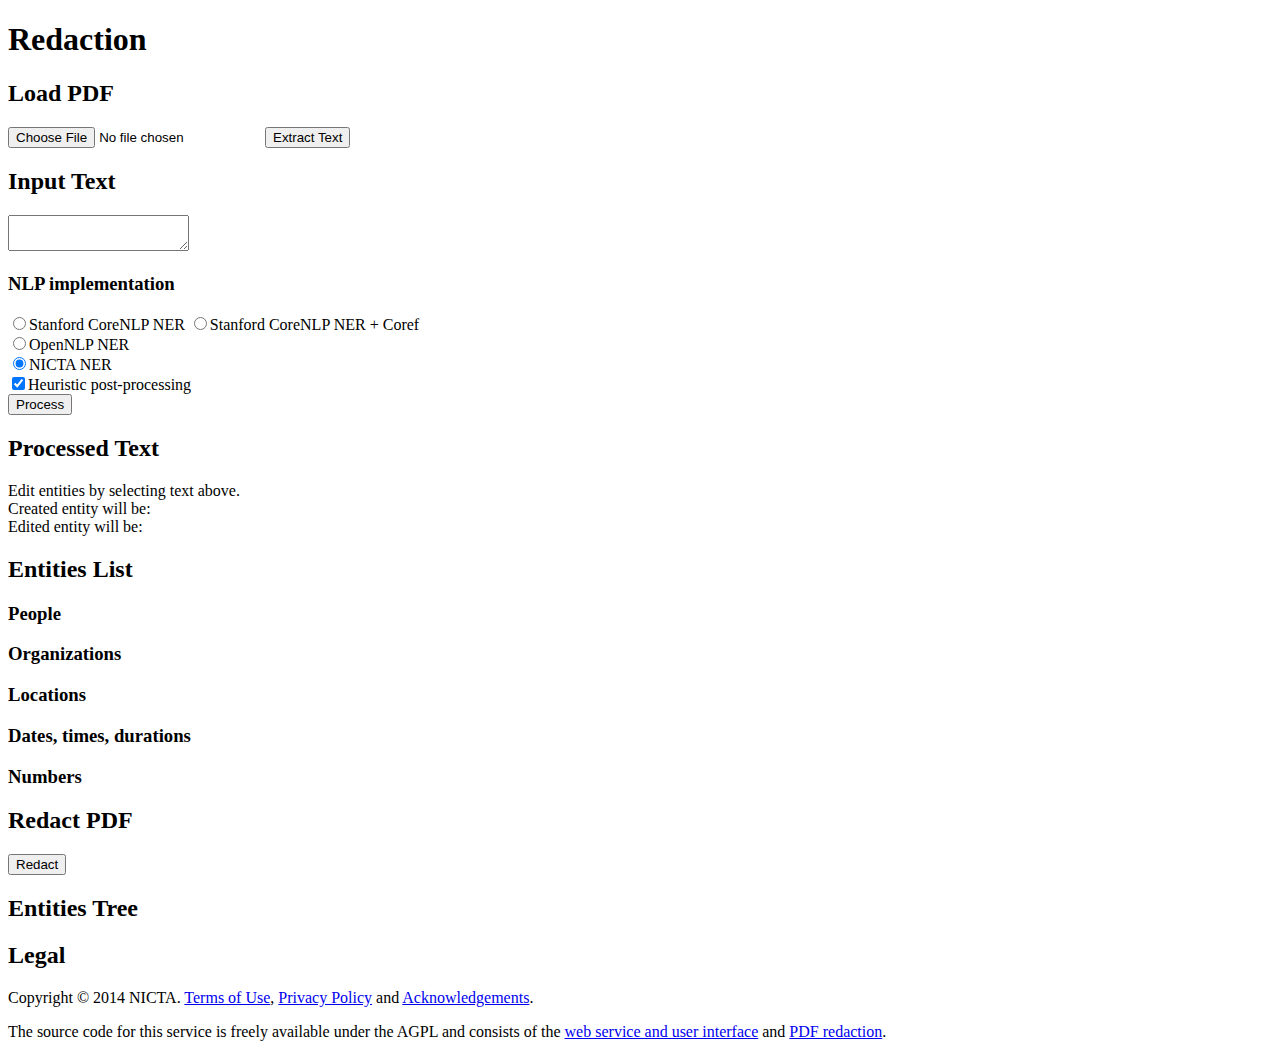
==== src/main/webapp/index.html @ 6869f935 "tree drag constraints" ====
<!DOCTYPE html>
<html>
<head>
  <meta charset="UTF-8">
  <title>Redaction</title>
  <link rel="icon" type="image/ico" href="http://www.nicta.com.au/__data/assets/file/0014/28031/NICTALogo.ico" />
  <link href="index.css" rel="stylesheet" type="text/css">

  <script src="http://code.jquery.com/jquery-2.1.1.min.js" charset="utf-8"></script>
  <script src="http://d3js.org/d3.v3.min.js" charset="utf-8"></script>
  <script src="dndTree.js" charset="utf-8"></script>
  <script src="common.js" charset="utf-8"></script>
  <script src="index.js" charset="utf-8"></script>
</head>

<body>
  <h1>Redaction</h1>
  <h2>Load PDF</h2>
  <div id="extractText">
    <!-- extract uses pdfFile in an ajax call (does not submit form). Form submitted by redact button at end of page -->
    <form id="redactForm" action="/redact" method="POST" enctype="multipart/form-data" target="pdf">
      <input type="file" name="pdfFile" accept="application/pdf" />
      <input type="hidden" name="redact" />
      <button name="extract">Extract Text</button>
    </form>
  </div>
  
  <h2>Input Text</h2>
  <div id="inputText">
    <form>
    <textarea name="text"></textarea>
    <h3>NLP implementation</h3>
    <input type="radio" name="nerImpl" id="nerImplCoreNLP"/><label for="nerImplCoreNLP">Stanford CoreNLP NER</label>
    <input type="radio" name="nerImpl" id="nerImplCoreNLPCoref"/><label for="nerImplCoreNLPCoref">Stanford CoreNLP NER + Coref</label>
    <br>
    <input type="radio" name="nerImpl" id="nerImplOpenNLP"/><label for="nerImplOpenNLP">OpenNLP NER</label>
    <br>
    <input type="radio" name="nerImpl" id="nerImplNicta" checked="checked"/><label for="nerImplNicta">NICTA NER</label>
    <br>
    <input type="checkbox" name="nerPostProcess" id="nerPostProcess" checked="checked"/><label for="nerPostProcess">Heuristic post-processing</label>
    <br>
    <button name="process">Process</button>
    </form>
  </div>
  
  <h2>Processed Text</h2>
  <div id="processedText"></div>
  <div id="neCreateEdit">
    <span class="label">Edit entities by selecting text above.</span>
    <br/>
    <span class="label">Created entity will be:</span>
    <span id="neCreate"></span>
    <br/>
    <span class="label">Edited entity will be:</span>
    <span id="neEdit"></span>
  </div>
  
  <h2>Entities List</h2>
  <div id="entities">
    <h3>People</h2>
    <div id="people"></div>

    <h3>Organizations</h2>
    <div id="organizations"></div>

    <h3>Locations</h2>
    <div id="locations"></div>
    
    <h3>Dates, times, durations</h2>
    <div id="dates"></div>
    
    <h3>Numbers</h2>
    <div id="numbers"></div>
  </div>

  <h2>Redact PDF</h2>
  <div id="redactPdf">
    <button name="redact">Redact</button>
  </div>
  
  <h2>Entities Tree</h2>
  <div id="tree-container"></div>
  
  <h2>Legal</h2>
  Copyright © 2014 NICTA. <a href="RedactionTool - WebsiteTermsOfUse - 3OCT2014.pdf">Terms of Use</a>,
  <a href="RedactionService-SupplementalPrivacyPolicy -3OCT14_v2.pdf">Privacy Policy</a> and
  <a href="https://github.com/NICTA/t3as-redact/blob/master/THIRD_PARTY_LICENSES">Acknowledgements</a>.
  <p>
  The source code for this service is freely available under the AGPL and consists of the
  <a href="https://github.com/NICTA/t3as-redact">web service and user interface</a> and
  <a href="https://github.com/NICTA/t3as-pdf">PDF redaction</a>.
</body>
</html>
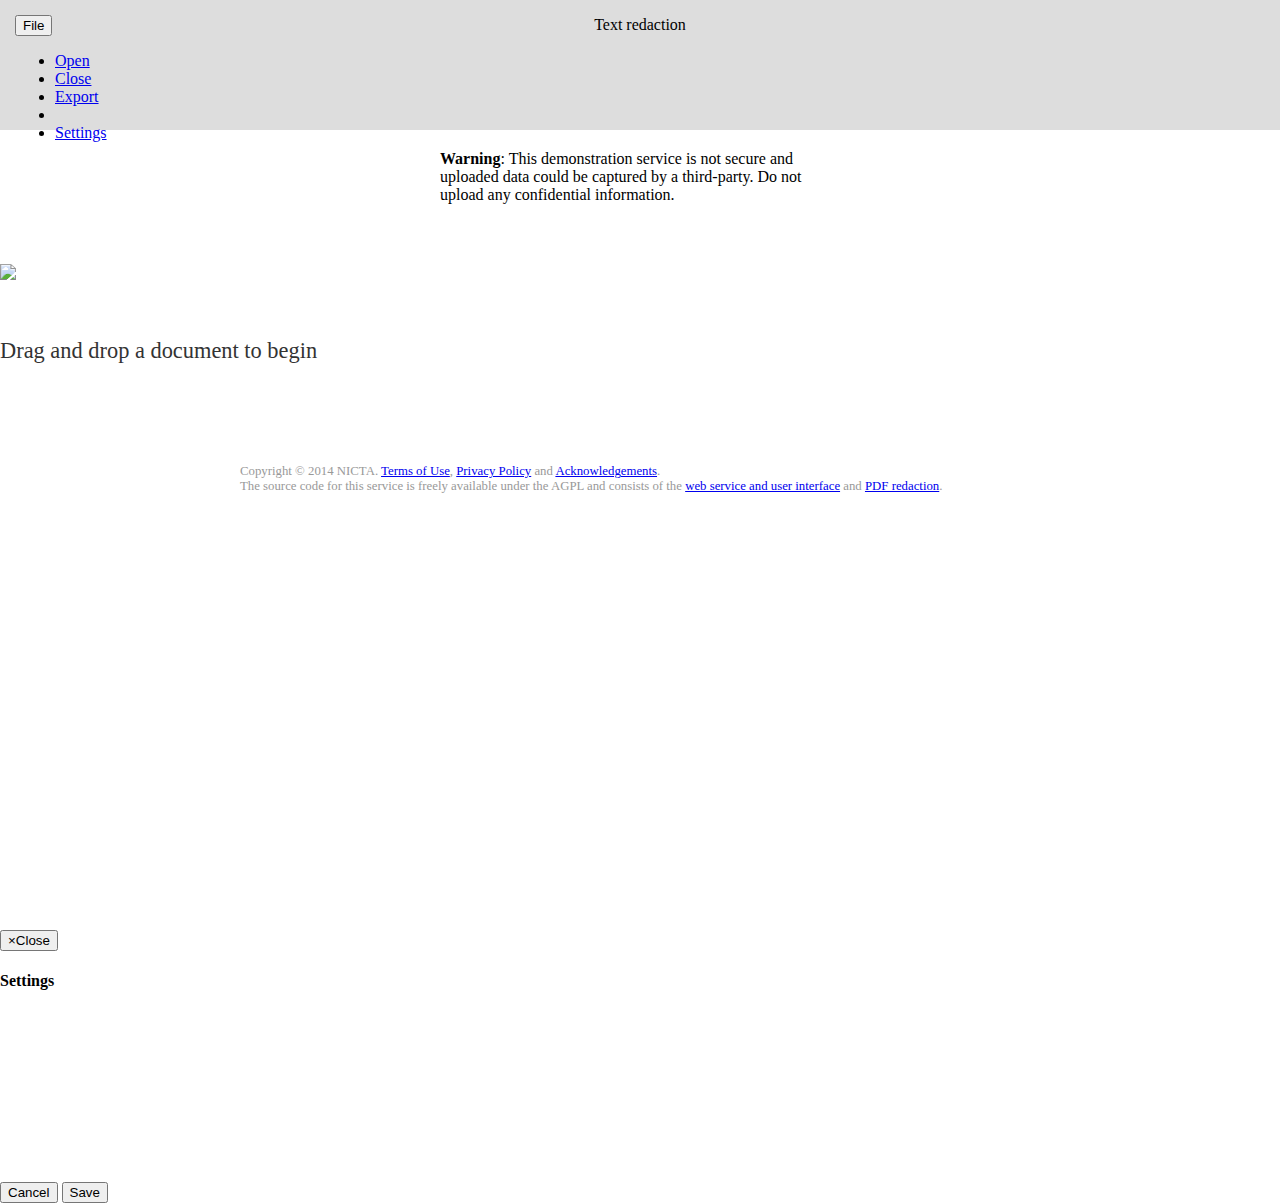
==== commit 45637a1e: "pro ui" ====
--- a/src/main/webapp/index.html
+++ b/src/main/webapp/index.html
@@ -1,93 +1,184 @@
 <!DOCTYPE html>
-<html>
-<head>
-  <meta charset="UTF-8">
-  <title>Redaction</title>
-  <link rel="icon" type="image/ico" href="http://www.nicta.com.au/__data/assets/file/0014/28031/NICTALogo.ico" />
-  <link href="index.css" rel="stylesheet" type="text/css">
+<html lang="en">
+  <head>
+    <meta charset="utf-8">
+    <meta http-equiv="X-UA-Compatible" content="IE=edge">
+    <meta name="viewport" content="width=device-width, initial-scale=1">
+    <title>Text redaction</title>
 
-  <script src="http://code.jquery.com/jquery-2.1.1.min.js" charset="utf-8"></script>
-  <script src="http://d3js.org/d3.v3.min.js" charset="utf-8"></script>
-  <script src="dndTree.js" charset="utf-8"></script>
-  <script src="common.js" charset="utf-8"></script>
-  <script src="index.js" charset="utf-8"></script>
-</head>
+    <link rel="stylesheet" type="text/css" href="./css/styles.css" >
 
-<body>
-  <h1>Redaction</h1>
-  <h2>Load PDF</h2>
-  <div id="extractText">
-    <!-- extract uses pdfFile in an ajax call (does not submit form). Form submitted by redact button at end of page -->
-    <form id="redactForm" action="/redact" method="POST" enctype="multipart/form-data" target="pdf">
-      <input type="file" name="pdfFile" accept="application/pdf" />
-      <input type="hidden" name="redact" />
-      <button name="extract">Extract Text</button>
-    </form>
-  </div>
-  
-  <h2>Input Text</h2>
-  <div id="inputText">
-    <form>
-    <textarea name="text"></textarea>
-    <h3>NLP implementation</h3>
-    <input type="radio" name="nerImpl" id="nerImplCoreNLP"/><label for="nerImplCoreNLP">Stanford CoreNLP NER</label>
-    <input type="radio" name="nerImpl" id="nerImplCoreNLPCoref"/><label for="nerImplCoreNLPCoref">Stanford CoreNLP NER + Coref</label>
-    <br>
-    <input type="radio" name="nerImpl" id="nerImplOpenNLP"/><label for="nerImplOpenNLP">OpenNLP NER</label>
-    <br>
-    <input type="radio" name="nerImpl" id="nerImplNicta" checked="checked"/><label for="nerImplNicta">NICTA NER</label>
-    <br>
-    <input type="checkbox" name="nerPostProcess" id="nerPostProcess" checked="checked"/><label for="nerPostProcess">Heuristic post-processing</label>
-    <br>
-    <button name="process">Process</button>
-    </form>
-  </div>
-  
-  <h2>Processed Text</h2>
-  <div id="processedText"></div>
-  <div id="neCreateEdit">
-    <span class="label">Edit entities by selecting text above.</span>
-    <br/>
-    <span class="label">Created entity will be:</span>
-    <span id="neCreate"></span>
-    <br/>
-    <span class="label">Edited entity will be:</span>
-    <span id="neEdit"></span>
-  </div>
-  
-  <h2>Entities List</h2>
-  <div id="entities">
-    <h3>People</h2>
-    <div id="people"></div>
+    <!-- Bootstrap -->
+    <link href="css/bootstrap.min.css" rel="stylesheet">
 
-    <h3>Organizations</h2>
-    <div id="organizations"></div>
+    <!-- HTML5 shim and Respond.js for IE8 support of HTML5 elements and media queries -->
+    <!-- WARNING: Respond.js doesn't work if you view the page via file:// -->
+    <!--[if lt IE 9]>
+      <script src="https://oss.maxcdn.com/html5shiv/3.7.2/html5shiv.min.js"></script>
+      <script src="https://oss.maxcdn.com/respond/1.4.2/respond.min.js"></script>
+    <![endif]-->
 
-    <h3>Locations</h2>
-    <div id="locations"></div>
+    <script src="./js/redaction-ui.js"></script>
+  </head>
+  <body>
+    <header>
+        <div style="display: table; width: 100%;">
+          <div style="display: table-row;">
+            <div style="display: table-cell;width: 20%;">
+              <div class="dropdown">
+                <button class="btn btn-link dropdown-toggle" type="button" id="dropdownMenu1" data-toggle="dropdown" aria-expanded="true">
+                  File <span class="caret"></span>
+                </button>
+                <ul class="dropdown-menu" role="menu">
+                  <li id="cmd-open-doc" role="presentation"><a role="menuitem" tabindex="-1" href="#" onclick="showOpenFileDialog()">Open</a></li>
+                  <li id="cmd-close-doc" role="presentation" class="disabled"><a role="menuitem" tabindex="-1" href="#" onclick="closeFile()">Close</a></li>
+                  <li id="cmd-export" role="presentation" class="disabled"><a role="menuitem" tabindex="-1" href="#">Export</a></li>
+                  <li role="presentation" class="divider"></li>
+                  <li id="cmd-settings" role="presentation"><a role="menuitem" tabindex="-1" href="#" data-toggle="modal" data-target="#settings-dialog">Settings</a></li>
+                </ul>
+              </div>
+
+              <input type="file" id="file-upload" name="" style="display: none;" />
+
+            </div>
+
+            <div style="display: table-cell; text-align: center;">
+              <div id="filename">Text redaction</div>
+              <div id="view-nav" class="btn-group tr-main-tabs" data-toggle="buttons" style="display: none;">
+                <label id="btn-view-original" class="btn btn-default">
+                  <input type="radio" name="views" autocomplete="off" checked onchange="showView('view-original')"> Original
+                </label>
+                <label id="btn-view-redactions" class="btn btn-default active">
+                  <input type="radio" name="views" autocomplete="off" onchange="showView('view-redactions')"> Redactions
+                </label>
+                <label id="btn-view-export" class="btn btn-default">
+                  <input type="radio" name="views" autocomplete="off" onchange="showView('view-export')"> Export
+                </label>
+              </div>
+            </div>
+
+            <div style="display: table-cell; text-align: right; width: 20%;">
+              <!-- No content displayed at top-right of header yet -->
+            </div>
+          </div>          
+        </div>
+
+    </header>
+
+    <div class="tr-table-container">
+
+        <div id="view-start" class="row tr-view">
+          <div class="col-md-12 no-float text-center">
+            <div class="alert alert-warning" role="alert" style="width: 400px;margin: 20px auto;text-align: left;"><b>Warning</b>: This demonstration service is not secure and uploaded data could be captured by a third-party. Do not upload any confidential information.</div>
+            <div id="start-drag-drop">
+              <img src="./images/start.png" />
+              <p>Drag and drop a document to begin</p>
+            </div>
+
+            <div class="legal">
+              Copyright &copy; 2014 NICTA. <a href="./legal/RedactionTool%20-%20WebsiteTermsOfUse%20-%203OCT2014.pdf">Terms of Use</a>, <a href="./legal/RedactionService-SupplementalPrivacyPolicy%20-3OCT14_v2.pdf">Privacy Policy</a> and <a href="https://github.com/NICTA/t3as-redact/blob/master/THIRD_PARTY_LICENSES">Acknowledgements</a>.<br />
+              The source code for this service is freely available under the AGPL and consists of the <a href="https://github.com/NICTA/t3as-redact">web service and user interface</a> and <a href="https://github.com/NICTA/t3as-pdf">PDF redaction</a>.
+            </div>
+          </div>
+        </div>
+
+        <div id="view-original" class="row tr-view tr-doc-container" style="display: none;">
+          <div class="col-md-12 no-float">
+            <div class="tr-document">
+              <p>Lorem ipsum dolor sit amet, Simon Smith adipiscing elit. Cras ultrices ultrices mauris, non tincidunt neque consequat vitae.</p>
+              <p>Phasellus auctor semper nulla. Ut fringilla pretium mattis. Nam bibendum enim at consectetur eleifend. Julie Brown dignissim velit, Department of Mollis lectus. Mauris tristique nisl sed ex condimentum, eu sagittis arcu laoreet. Phasellus ultrices erat a ante hendrerit iaculis. Peter James consectetur suscipit viverra. Integer vel massa auctor metus placerat consectetur ut placerat tortor. Fusce convallis facilisis dolor vel mattis.</p>
+              <p>Canberra eget turpis id viverra. Sydney dignissim sem eu lobortis lacinia. Duis vel mi mollis, aliquet nunc et, porttitor odio. Integer convallis urna ac augue suscipit elementum. Ms Julie Brown at urna nulla. Nam pretium efficitur risus, nec suscipit quam blandit nec. Maecenas ut eros sem. Vivamus Augue Corporation libero eget metus fermentum porttitor at eget velit.</p>
+              <p>Phasellus auctor semper nulla. Ut fringilla pretium mattis. Nam bibendum enim at consectetur eleifend. Ms Brown dignissim velit</p>
+            </div>
+          </div>
+        </div>
     
-    <h3>Dates, times, durations</h2>
-    <div id="dates"></div>
-    
-    <h3>Numbers</h2>
-    <div id="numbers"></div>
-  </div>
+        <div id="view-redactions" class="row tr-view" style="display: none;">
+            <div id="view-redactions-sidebar" class="col-xs-3 col-sm-4 col-md-5">
+              <form role="form">
+                <input type="search" class="form-control" id="txt-search" placeholder="Search">
+              </form>
 
-  <h2>Redact PDF</h2>
-  <div id="redactPdf">
-    <button name="redact">Redact</button>
-  </div>
-  
-  <h2>Entities Tree</h2>
-  <div id="tree-container"></div>
-  
-  <h2>Legal</h2>
-  Copyright © 2014 NICTA. <a href="RedactionTool - WebsiteTermsOfUse - 3OCT2014.pdf">Terms of Use</a>,
-  <a href="RedactionService-SupplementalPrivacyPolicy -3OCT14_v2.pdf">Privacy Policy</a> and
-  <a href="https://github.com/NICTA/t3as-redact/blob/master/THIRD_PARTY_LICENSES">Acknowledgements</a>.
-  <p>
-  The source code for this service is freely available under the AGPL and consists of the
-  <a href="https://github.com/NICTA/t3as-redact">web service and user interface</a> and
-  <a href="https://github.com/NICTA/t3as-pdf">PDF redaction</a>.
-</body>
-</html>
+              <div class="category category-people">
+                People
+                <span class="badge pull-right">0</span>
+              </div>
+              <table id="people-entities" class="entity-list category-people"></table>
+
+              <div class="category category-organisations">
+                Organisations
+                <span class="badge pull-right">0</span>
+              </div>
+              <table id="organisation-entities" class="entity-list category-organisations"></table>
+
+              <div class="category category-locations">
+                Locations
+                <span class="badge pull-right">0</span>
+              </div>
+              <table id="location-entities" class="entity-list category-locations"></table>
+
+              <div class="category category-dates">
+                Date, times and durations
+                <span class="badge pull-right">0</span>
+              </div>
+              <table id="date-entities" class="entity-list category-dates"></table>
+
+              <div class="category category-numbers">
+                Numbers
+                <span class="badge pull-right">0</span>
+              </div>
+              <table id="number-entities" class="entity-list category-numbers"></table>
+
+            </div>
+            <div id="view-redactions-doc" class="col-xs-9 col-sm-8 col-md-7">
+              Document text
+            </div>
+        </div>
+
+        <div id="view-export" class="row tr-view tr-doc-container" style="display: none;">
+          <div class="col-md-12 no-float">
+            <div class="tr-document">
+              <p>Lorem ipsum dolor sit amet, <span class="redacted-text">Simon Smith</span> adipiscing elit. Cras ultrices ultrices mauris, non tincidunt neque consequat vitae.</p>
+              <p>Phasellus auctor semper nulla. Ut fringilla pretium mattis. Nam bibendum enim at consectetur eleifend. <span class="redacted-text">Julie Brown</span> dignissim velit, Department of Mollis lectus. Mauris tristique nisl sed ex condimentum, eu sagittis arcu laoreet. Phasellus ultrices erat a ante hendrerit iaculis. <span class="redacted-text">Peter James</span> consectetur suscipit viverra. Integer vel massa auctor metus placerat consectetur ut placerat tortor. Fusce convallis facilisis dolor vel mattis.</p>
+              <p><span class="redacted-text">Canberra</span> eget turpis id viverra. <span class="redacted-text">Sydney</span> dignissim sem eu lobortis lacinia. Duis vel mi mollis, aliquet nunc et, porttitor odio. Integer convallis urna ac augue suscipit elementum. Ms Julie Brown at urna nulla. Nam pretium efficitur risus, nec suscipit quam blandit nec. Maecenas ut eros sem. Vivamus <span class="redacted-text">Augue Corporation</span> libero eget metus fermentum porttitor at eget velit.</p>
+              <p>Phasellus auctor semper nulla. Ut fringilla pretium mattis. Nam bibendum enim at consectetur eleifend. <span class="redacted-text">Ms Brown</span> dignissim velit</p>
+            </div>
+          </div>
+        </div>
+    </div>
+
+
+    <div id="settings-dialog" class="modal fade">
+      <div class="modal-dialog">
+        <div class="modal-content">
+          <div class="modal-header">
+            <button type="button" class="close" data-dismiss="modal"><span aria-hidden="true">&times;</span><span class="sr-only">Close</span></button>
+            <h4 class="modal-title">Settings</h4>
+          </div>
+          <div class="modal-body">
+            <p>&nbsp;</p>
+            <p>&nbsp;</p>
+            <p>&nbsp;</p>
+            <p>&nbsp;</p>
+            <p>&nbsp;</p>
+          </div>
+          <div class="modal-footer">
+            <button type="button" class="btn btn-default" data-dismiss="modal">Cancel</button>
+            <button type="button" class="btn btn-primary">Save</button>
+          </div>
+        </div>
+      </div>
+    </div>
+
+
+    <!-- jQuery (necessary for Bootstrap's JavaScript plugins) -->
+    <script src="./js/jquery.min.js"></script>
+    <!-- Include all compiled plugins (below), or include individual files as needed -->
+    <script src="js/bootstrap.min.js"></script>
+    <script>
+    $(function() {
+      init();
+    })
+    </script>
+  </body>
+</html>--- a/src/main/webapp/css/styles.css
+++ b/src/main/webapp/css/styles.css
@@ -0,0 +1,206 @@
+
+html, body
+{   
+  margin: 0;
+  padding: 0;
+  height: 100%;
+}
+
+.tr-table-container
+{
+  display: table;
+  margin: 0;
+  height: 100%;
+  width: 100%;
+  margin-top: -100px;
+  padding: 100px 0 0 0;
+  -moz-box-sizing: border-box;
+  box-sizing: border-box;
+}
+header
+{
+  background: #ddd;
+  height: 100px;
+  padding: 15px;
+}
+
+.row
+{
+  height: 100%;
+  display: table-row;
+}
+
+
+#view-redactions-sidebar
+{
+  display: table-cell;
+  float: none;
+  background: #eee;
+  padding: 15px;
+  overflow: auto;
+}
+
+#view-redactions-doc
+{
+  display: table-cell;
+  float: none;
+  background: #fff;
+  padding: 15px;
+}
+
+div#filename
+{
+  padding: 0 0 5px 0;
+}
+
+.tr-main-tabs .btn,
+.tr-main-tabs .btn:hover,
+.tr-main-tabs .btn:active
+{
+  background-color: #f5f5f5;
+  border-color: #ddd !important;
+  padding: 8px 30px !important;
+}
+
+.tr-main-tabs .btn.active
+{
+  background: #666;
+  color: #fff;
+
+}
+
+div.tr-doc-container
+{
+  background-color: #808080;
+  display: table-cell;
+  padding: 15px 120px;
+}
+
+div.tr-document
+{
+  height: 100%;
+  box-sizing: border-box;
+  border: solid 1px #000;
+  background-color: #fff;
+  padding: 60px 60px 90px 60px;
+}
+
+div#start-drag-drop
+{
+  margin-top: 30px;
+  font-size: 140%;
+  color: #333;
+}
+
+div#start-drag-drop img
+{
+  margin: 30px 0;
+}
+
+li.disabled
+{
+  cursor: pointer !important;
+}
+
+#txt-search
+{
+  border-radius: 20px;
+  background-repeat: no-repeat;
+  background-position: top left;
+}
+
+.category
+{
+  margin: 15px 0 0 0;
+  padding: 5px 10px;
+  color: #fff;
+  cursor: pointer;
+}
+
+.category span.badge
+{
+  background: rgba(255, 255, 255, 0.5);
+  padding: 4px 8px;
+}
+
+.category-people
+{
+  
+  background: #F45B58;
+}
+
+.category-organisations
+{
+  background: #EE9D47;
+}
+
+.category-locations
+{
+  background: #EBC44D;
+}
+
+.category-dates
+{
+  background: #68C14F;
+}
+
+.category-numbers
+{
+  background: #48B1E9;
+}
+
+table.entity-list
+{
+  border-collapse: collapse;
+}
+
+table.entity-list th,
+table.entity-list td
+{
+  border-top: solid 1px #eee;
+}
+
+table.entity-list th
+{
+  padding: 0 5px 0 0;
+}
+
+table.entity-list td
+{
+  background-color: #f5f5f5;
+  vertical-align: top;
+  text-align: left;
+  padding: 8px 0px 8px 12px;
+}
+
+td.entity-info
+{
+  width: 100%;
+}
+
+td.entity-info span.badge
+{
+  margin-right: 10px;
+  background: #ddd;
+  padding: 4px 8px;
+  color: #333;
+}
+
+td.entity-info div.redaction-reason
+{
+  color: #999;
+  font-style: italic;
+}
+
+.redacted-text
+{
+  background: #000;
+}
+
+div.legal
+{
+  width: 800px;
+  font-size: .8em;
+  color: #999;
+  margin: 100px auto 0 auto;
+}
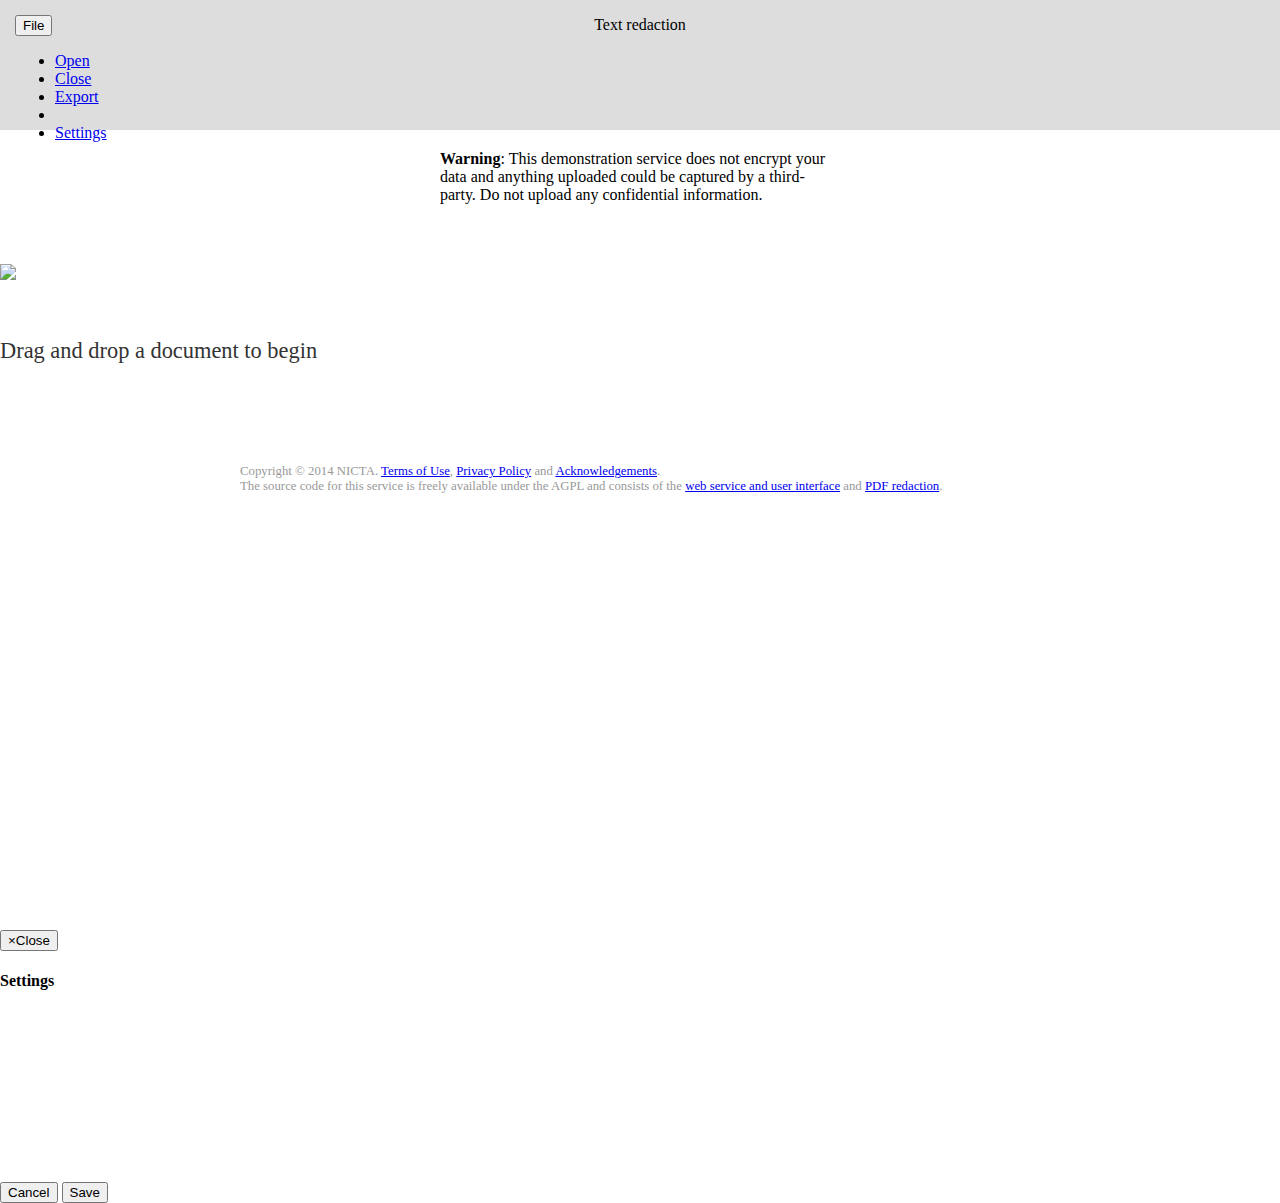
==== commit 6326d491: "pro ui" ====
--- a/src/main/webapp/index.html
+++ b/src/main/webapp/index.html
@@ -5,7 +5,7 @@
     <meta http-equiv="X-UA-Compatible" content="IE=edge">
     <meta name="viewport" content="width=device-width, initial-scale=1">
     <title>Text redaction</title>
-
+    <link rel="icon" type="image/ico" href="http://www.nicta.com.au/__data/assets/file/0014/28031/NICTALogo.ico" />
     <link rel="stylesheet" type="text/css" href="./css/styles.css" >
 
     <!-- Bootstrap -->
@@ -30,29 +30,29 @@
                   File <span class="caret"></span>
                 </button>
                 <ul class="dropdown-menu" role="menu">
-                  <li id="cmd-open-doc" role="presentation"><a role="menuitem" tabindex="-1" href="#" onclick="showOpenFileDialog()">Open</a></li>
+                  <li id="cmd-open-doc" role="presentation"><a role="menuitem" tabindex="-1" href="#" onclick="controller.showOpenFileDialog()">Open</a></li>
                   <li id="cmd-close-doc" role="presentation" class="disabled"><a role="menuitem" tabindex="-1" href="#" onclick="closeFile()">Close</a></li>
                   <li id="cmd-export" role="presentation" class="disabled"><a role="menuitem" tabindex="-1" href="#">Export</a></li>
                   <li role="presentation" class="divider"></li>
                   <li id="cmd-settings" role="presentation"><a role="menuitem" tabindex="-1" href="#" data-toggle="modal" data-target="#settings-dialog">Settings</a></li>
                 </ul>
               </div>
-
-              <input type="file" id="file-upload" name="" style="display: none;" />
-
+              <form id="file-upload-form" action="echo" method="post" enctype="multipart/form-data" target="orig-pdf">
+                <input type="file" id="file-upload" name="pdfFile" accept="application/pdf" style="display: none;" />
+              </form>
             </div>
 
             <div style="display: table-cell; text-align: center;">
               <div id="filename">Text redaction</div>
               <div id="view-nav" class="btn-group tr-main-tabs" data-toggle="buttons" style="display: none;">
                 <label id="btn-view-original" class="btn btn-default">
-                  <input type="radio" name="views" autocomplete="off" checked onchange="showView('view-original')"> Original
+                  <input type="radio" name="views" autocomplete="off" checked onchange="controller.showView('view-original')"> Original
                 </label>
                 <label id="btn-view-redactions" class="btn btn-default active">
-                  <input type="radio" name="views" autocomplete="off" onchange="showView('view-redactions')"> Redactions
+                  <input type="radio" name="views" autocomplete="off" onchange="controller.showView('view-redactions')"> Redactions
                 </label>
                 <label id="btn-view-export" class="btn btn-default">
-                  <input type="radio" name="views" autocomplete="off" onchange="showView('view-export')"> Export
+                  <input type="radio" name="views" autocomplete="off" onchange="controller.showView('view-export')"> Export
                 </label>
               </div>
             </div>
@@ -69,7 +69,7 @@
 
         <div id="view-start" class="row tr-view">
           <div class="col-md-12 no-float text-center">
-            <div class="alert alert-warning" role="alert" style="width: 400px;margin: 20px auto;text-align: left;"><b>Warning</b>: This demonstration service is not secure and uploaded data could be captured by a third-party. Do not upload any confidential information.</div>
+            <div class="alert alert-warning" role="alert" style="width: 400px;margin: 20px auto;text-align: left;"><b>Warning</b>: This demonstration service does not encrypt your data and anything uploaded could be captured by a third-party. Do not upload any confidential information.</div>
             <div id="start-drag-drop">
               <img src="./images/start.png" />
               <p>Drag and drop a document to begin</p>
@@ -85,10 +85,7 @@
         <div id="view-original" class="row tr-view tr-doc-container" style="display: none;">
           <div class="col-md-12 no-float">
             <div class="tr-document">
-              <p>Lorem ipsum dolor sit amet, Simon Smith adipiscing elit. Cras ultrices ultrices mauris, non tincidunt neque consequat vitae.</p>
-              <p>Phasellus auctor semper nulla. Ut fringilla pretium mattis. Nam bibendum enim at consectetur eleifend. Julie Brown dignissim velit, Department of Mollis lectus. Mauris tristique nisl sed ex condimentum, eu sagittis arcu laoreet. Phasellus ultrices erat a ante hendrerit iaculis. Peter James consectetur suscipit viverra. Integer vel massa auctor metus placerat consectetur ut placerat tortor. Fusce convallis facilisis dolor vel mattis.</p>
-              <p>Canberra eget turpis id viverra. Sydney dignissim sem eu lobortis lacinia. Duis vel mi mollis, aliquet nunc et, porttitor odio. Integer convallis urna ac augue suscipit elementum. Ms Julie Brown at urna nulla. Nam pretium efficitur risus, nec suscipit quam blandit nec. Maecenas ut eros sem. Vivamus Augue Corporation libero eget metus fermentum porttitor at eget velit.</p>
-              <p>Phasellus auctor semper nulla. Ut fringilla pretium mattis. Nam bibendum enim at consectetur eleifend. Ms Brown dignissim velit</p>
+              <iframe id="orig-pdf" name="orig-pdf"></iframe>
             </div>
           </div>
         </div>
@@ -176,8 +173,9 @@
     <!-- Include all compiled plugins (below), or include individual files as needed -->
     <script src="js/bootstrap.min.js"></script>
     <script>
+    var controller;
     $(function() {
-      init();
+      controller = new Controller();
     })
     </script>
   </body>
--- a/src/main/webapp/css/styles.css
+++ b/src/main/webapp/css/styles.css
@@ -111,8 +111,11 @@
 
 .category
 {
+  background-image: url(../images/corner.png);
+  background-repeat: no-repeat;
+  background-position: bottom left;
   margin: 15px 0 0 0;
-  padding: 5px 10px;
+  padding: 5px 10px 5px 20px;
   color: #fff;
   cursor: pointer;
 }
@@ -126,27 +129,27 @@
 .category-people
 {
   
-  background: #F45B58;
+  background-color: #F45B58;
 }
 
 .category-organisations
 {
-  background: #EE9D47;
+  background-color: #EE9D47;
 }
 
 .category-locations
 {
-  background: #EBC44D;
+  background-color: #EBC44D;
 }
 
 .category-dates
 {
-  background: #68C14F;
+  background-color: #68C14F;
 }
 
 .category-numbers
 {
-  background: #48B1E9;
+  background-color: #48B1E9;
 }
 
 table.entity-list
@@ -162,7 +165,7 @@
 
 table.entity-list th
 {
-  padding: 0 5px 0 0;
+  padding: 0 8px 0 0;
 }
 
 table.entity-list td
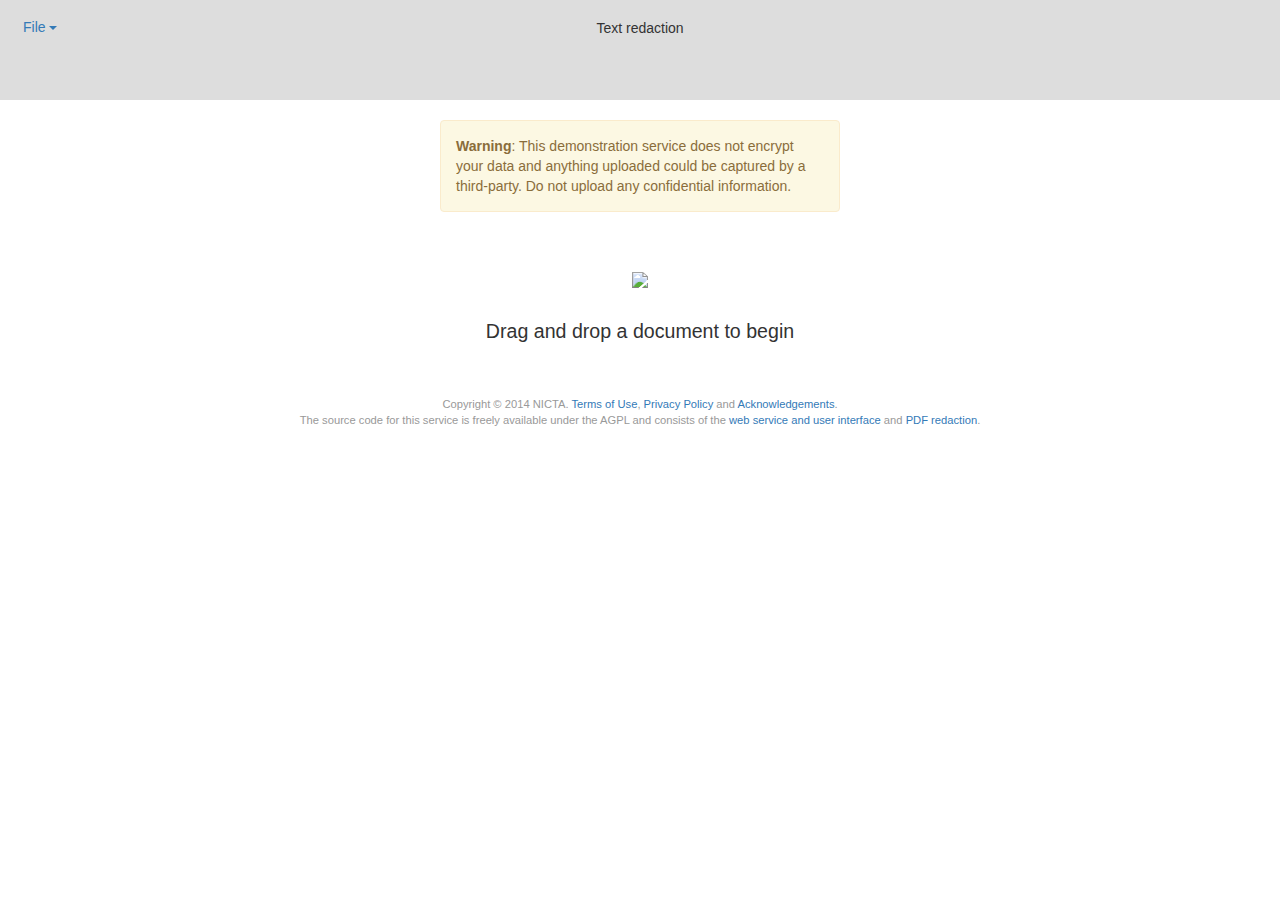
==== commit 1446aa1d: "pro ui" ====
--- a/src/main/webapp/index.html
+++ b/src/main/webapp/index.html
@@ -5,11 +5,10 @@
     <meta http-equiv="X-UA-Compatible" content="IE=edge">
     <meta name="viewport" content="width=device-width, initial-scale=1">
     <title>Text redaction</title>
-    <link rel="icon" type="image/ico" href="http://www.nicta.com.au/__data/assets/file/0014/28031/NICTALogo.ico" />
-    <link rel="stylesheet" type="text/css" href="./css/styles.css" >
-
-    <!-- Bootstrap -->
-    <link href="css/bootstrap.min.css" rel="stylesheet">
+    <link rel="icon" type="image/ico" href="http://www.nicta.com.au/__data/assets/file/0014/28031/NICTALogo.ico">
+    <link rel="stylesheet" type="text/css" href="https://maxcdn.bootstrapcdn.com/bootstrap/3.3.1/css/bootstrap.min.css">
+<!--     <link rel="stylesheet" type="text/css" href="css/context.bootstrap.css"> See: http://lab.jakiestfu.com/contextjs/ -->
+    <link rel="stylesheet" type="text/css" href="css/styles.css">
 
     <!-- HTML5 shim and Respond.js for IE8 support of HTML5 elements and media queries -->
     <!-- WARNING: Respond.js doesn't work if you view the page via file:// -->
@@ -17,133 +16,102 @@
       <script src="https://oss.maxcdn.com/html5shiv/3.7.2/html5shiv.min.js"></script>
       <script src="https://oss.maxcdn.com/respond/1.4.2/respond.min.js"></script>
     <![endif]-->
-
-    <script src="./js/redaction-ui.js"></script>
   </head>
   <body>
-    <header>
-        <div style="display: table; width: 100%;">
-          <div style="display: table-row;">
-            <div style="display: table-cell;width: 20%;">
-              <div class="dropdown">
-                <button class="btn btn-link dropdown-toggle" type="button" id="dropdownMenu1" data-toggle="dropdown" aria-expanded="true">
-                  File <span class="caret"></span>
-                </button>
-                <ul class="dropdown-menu" role="menu">
-                  <li id="cmd-open-doc" role="presentation"><a role="menuitem" tabindex="-1" href="#" onclick="controller.showOpenFileDialog()">Open</a></li>
-                  <li id="cmd-close-doc" role="presentation" class="disabled"><a role="menuitem" tabindex="-1" href="#" onclick="closeFile()">Close</a></li>
-                  <li id="cmd-export" role="presentation" class="disabled"><a role="menuitem" tabindex="-1" href="#">Export</a></li>
-                  <li role="presentation" class="divider"></li>
-                  <li id="cmd-settings" role="presentation"><a role="menuitem" tabindex="-1" href="#" data-toggle="modal" data-target="#settings-dialog">Settings</a></li>
-                </ul>
-              </div>
-              <form id="file-upload-form" action="echo" method="post" enctype="multipart/form-data" target="orig-pdf">
-                <input type="file" id="file-upload" name="pdfFile" accept="application/pdf" style="display: none;" />
-              </form>
+    <!-- Header -->
+    <div class="layout-row layout-header">
+      <table>
+        <tr>
+          <td>
+            <div class="dropdown">
+              <button class="btn btn-link dropdown-toggle" type="button" data-toggle="dropdown">File <span class="caret"></span></button>
+              <ul class="dropdown-menu" role="menu">
+                <li role="presentation"><a role="menuitem" tabindex="-1" href="#" onclick="controller.showOpenFileDialog()">Open</a></li>
+                <li role="presentation" class="disabled"><a role="menuitem" tabindex="-1" href="#" onclick="controller.closeFile()">Close</a></li>
+                <li role="presentation" class="disabled"><a role="menuitem" tabindex="-1" href="#">Export</a></li>
+                <li role="presentation" class="divider"></li>
+                <li role="presentation"><a role="menuitem" tabindex="-1" href="#" data-toggle="modal" data-target="#settings-dialog">Settings</a></li>
+              </ul>
             </div>
+          </td>
+          <td class="center">
+            <div id="filename">Text redaction</div>
+            <div id="view-nav" class="btn-group tr-main-tabs" data-toggle="buttons" style="display: none;">
+              <label id="btn-view-original" class="btn btn-default">
+                <input type="radio" name="views" autocomplete="off" checked onchange="controller.showView('view-original')"> Original
+              </label>
+              <label id="btn-view-redactions" class="btn btn-default active">
+                <input type="radio" name="views" autocomplete="off" onchange="controller.showView('view-redactions')"> Redactions
+              </label>
+              <label id="btn-view-export" class="btn btn-default">
+                <input type="radio" name="views" autocomplete="off" onchange="controller.showView('view-export')"> Export
+              </label>
+            </div>
+          </td>
+          <td class="right"></td>
+        </tr>
+      </table>
+    </div>
 
-            <div style="display: table-cell; text-align: center;">
-              <div id="filename">Text redaction</div>
-              <div id="view-nav" class="btn-group tr-main-tabs" data-toggle="buttons" style="display: none;">
-                <label id="btn-view-original" class="btn btn-default">
-                  <input type="radio" name="views" autocomplete="off" checked onchange="controller.showView('view-original')"> Original
-                </label>
-                <label id="btn-view-redactions" class="btn btn-default active">
-                  <input type="radio" name="views" autocomplete="off" onchange="controller.showView('view-redactions')"> Redactions
-                </label>
-                <label id="btn-view-export" class="btn btn-default">
-                  <input type="radio" name="views" autocomplete="off" onchange="controller.showView('view-export')"> Export
-                </label>
-              </div>
-            </div>
+    <!-- Start page view -->
+    <div id="view-start" class="layout-view scroll-y">
+      <div class="alert alert-warning" role="alert" style="width: 400px;margin: 20px auto;text-align: left;">
+        <b>Warning</b>: This demonstration service does not encrypt your data and anything uploaded could be captured by a third-party. Do not upload any confidential information.<br />
+      </div>
+      
+      <div id="drop-file">
+        <img src="./images/start.png" />
+        <p>Drag and drop a document to begin</p>
+      </div>
 
-            <div style="display: table-cell; text-align: right; width: 20%;">
-              <!-- No content displayed at top-right of header yet -->
-            </div>
-          </div>          
-        </div>
+      <div class="legal">
+        Copyright &copy; 2014 NICTA. <a href="./legals/RedactionTool%20-%20WebsiteTermsOfUse%20-%203OCT2014.pdf">Terms of Use</a>, <a href="./legals/RedactionService-SupplementalPrivacyPolicy%20-3OCT14_v2.pdf">Privacy Policy</a> and <a href="https://github.com/NICTA/t3as-redact/blob/master/THIRD_PARTY_LICENSES">Acknowledgements</a>.<br />
+        The source code for this service is freely available under the AGPL and consists of the <a href="https://github.com/NICTA/t3as-redact">web service and user interface</a> and <a href="https://github.com/NICTA/t3as-pdf">PDF redaction</a>.
+      </div>
+    </div>
+    
+    <form id="file-upload-form" action="setDynamically" method="post" enctype="multipart/form-data" target="setDynamically">
+      <input type="file" name="pdfFile" />
+      <input type="text" name="redact" />
+    </form>
 
-    </header>
+    <!-- Original view -->
+    <div id="view-original" class="layout-view" style="display: none;">
+      <div class="spinner"></div>
+      <div id="view-original-pdf"></div>
+    </div>
 
-    <div class="tr-table-container">
+    <!-- Redactions view -->
+    <div id="view-redactions" class="layout-view" style="display: none;">
+      <div class="spinner"></div>
+      <div id="view-redactions-sidebar" class="layout-col sidebar scroll-y">
+        <div class="generated-entities"></div>
+      </div>
+      <div id="view-redactions-doc" class="layout-col main scroll-y" data-toggle="context"></div>
+      <div id="view-redactions-create-menu">
+        <ul class="dropdown-menu" role="menu"></ul>
+      </div>
+      <div id="view-redactions-edit-menu">
+        <ul class="dropdown-menu" role="menu"></ul>
+      </div>
+    </div>
 
-        <div id="view-start" class="row tr-view">
-          <div class="col-md-12 no-float text-center">
-            <div class="alert alert-warning" role="alert" style="width: 400px;margin: 20px auto;text-align: left;"><b>Warning</b>: This demonstration service does not encrypt your data and anything uploaded could be captured by a third-party. Do not upload any confidential information.</div>
-            <div id="start-drag-drop">
-              <img src="./images/start.png" />
-              <p>Drag and drop a document to begin</p>
-            </div>
-
-            <div class="legal">
-              Copyright &copy; 2014 NICTA. <a href="./legal/RedactionTool%20-%20WebsiteTermsOfUse%20-%203OCT2014.pdf">Terms of Use</a>, <a href="./legal/RedactionService-SupplementalPrivacyPolicy%20-3OCT14_v2.pdf">Privacy Policy</a> and <a href="https://github.com/NICTA/t3as-redact/blob/master/THIRD_PARTY_LICENSES">Acknowledgements</a>.<br />
-              The source code for this service is freely available under the AGPL and consists of the <a href="https://github.com/NICTA/t3as-redact">web service and user interface</a> and <a href="https://github.com/NICTA/t3as-pdf">PDF redaction</a>.
-            </div>
+    <!-- Export view -->
+    <div id="view-export" class="layout-view" style="display: none;">
+        <div class="spinner"></div>
+        <div id="view-export-header" class="layout-row">
+          <div style="margin-top: 8px;" class="pull-left">
+            <span class="glyphicon glyphicon-file" aria-hidden="true"></span>
+            <span id="redacted-filename">[redacted-filename]</span>
+          </div>
+          <div class="pull-right">
+            <button type="button" class="btn btn-primary">
+              <span class="glyphicon glyphicon-download-alt" aria-hidden="true"></span> Download
+            </button>
           </div>
         </div>
-
-        <div id="view-original" class="row tr-view tr-doc-container" style="display: none;">
-          <div class="col-md-12 no-float">
-            <div class="tr-document">
-              <iframe id="orig-pdf" name="orig-pdf"></iframe>
-            </div>
-          </div>
-        </div>
-    
-        <div id="view-redactions" class="row tr-view" style="display: none;">
-            <div id="view-redactions-sidebar" class="col-xs-3 col-sm-4 col-md-5">
-              <form role="form">
-                <input type="search" class="form-control" id="txt-search" placeholder="Search">
-              </form>
-
-              <div class="category category-people">
-                People
-                <span class="badge pull-right">0</span>
-              </div>
-              <table id="people-entities" class="entity-list category-people"></table>
-
-              <div class="category category-organisations">
-                Organisations
-                <span class="badge pull-right">0</span>
-              </div>
-              <table id="organisation-entities" class="entity-list category-organisations"></table>
-
-              <div class="category category-locations">
-                Locations
-                <span class="badge pull-right">0</span>
-              </div>
-              <table id="location-entities" class="entity-list category-locations"></table>
-
-              <div class="category category-dates">
-                Date, times and durations
-                <span class="badge pull-right">0</span>
-              </div>
-              <table id="date-entities" class="entity-list category-dates"></table>
-
-              <div class="category category-numbers">
-                Numbers
-                <span class="badge pull-right">0</span>
-              </div>
-              <table id="number-entities" class="entity-list category-numbers"></table>
-
-            </div>
-            <div id="view-redactions-doc" class="col-xs-9 col-sm-8 col-md-7">
-              Document text
-            </div>
-        </div>
-
-        <div id="view-export" class="row tr-view tr-doc-container" style="display: none;">
-          <div class="col-md-12 no-float">
-            <div class="tr-document">
-              <p>Lorem ipsum dolor sit amet, <span class="redacted-text">Simon Smith</span> adipiscing elit. Cras ultrices ultrices mauris, non tincidunt neque consequat vitae.</p>
-              <p>Phasellus auctor semper nulla. Ut fringilla pretium mattis. Nam bibendum enim at consectetur eleifend. <span class="redacted-text">Julie Brown</span> dignissim velit, Department of Mollis lectus. Mauris tristique nisl sed ex condimentum, eu sagittis arcu laoreet. Phasellus ultrices erat a ante hendrerit iaculis. <span class="redacted-text">Peter James</span> consectetur suscipit viverra. Integer vel massa auctor metus placerat consectetur ut placerat tortor. Fusce convallis facilisis dolor vel mattis.</p>
-              <p><span class="redacted-text">Canberra</span> eget turpis id viverra. <span class="redacted-text">Sydney</span> dignissim sem eu lobortis lacinia. Duis vel mi mollis, aliquet nunc et, porttitor odio. Integer convallis urna ac augue suscipit elementum. Ms Julie Brown at urna nulla. Nam pretium efficitur risus, nec suscipit quam blandit nec. Maecenas ut eros sem. Vivamus <span class="redacted-text">Augue Corporation</span> libero eget metus fermentum porttitor at eget velit.</p>
-              <p>Phasellus auctor semper nulla. Ut fringilla pretium mattis. Nam bibendum enim at consectetur eleifend. <span class="redacted-text">Ms Brown</span> dignissim velit</p>
-            </div>
-          </div>
-        </div>
+        <div id="view-export-pdf"></div>
     </div>
-
 
     <div id="settings-dialog" class="modal fade">
       <div class="modal-dialog">
@@ -166,17 +134,10 @@
         </div>
       </div>
     </div>
-
-
-    <!-- jQuery (necessary for Bootstrap's JavaScript plugins) -->
-    <script src="./js/jquery.min.js"></script>
-    <!-- Include all compiled plugins (below), or include individual files as needed -->
-    <script src="js/bootstrap.min.js"></script>
-    <script>
-    var controller;
-    $(function() {
-      controller = new Controller();
-    })
-    </script>
+    
+    <script src="https://ajax.googleapis.com/ajax/libs/jquery/1.11.1/jquery.js"></script>
+    <script src="https://maxcdn.bootstrapcdn.com/bootstrap/3.3.1/js/bootstrap.min.js"></script>
+    <script src="js/bootstrap-contextmenu.js"></script> <!-- See: https://github.com/sydcanem/bootstrap-contextmenu -->
+    <script src="js/redaction-ui.js"></script>
   </body>
 </html>--- a/src/main/webapp/css/styles.css
+++ b/src/main/webapp/css/styles.css
@@ -1,4 +1,3 @@
-
 html, body
 {   
   margin: 0;
@@ -6,51 +5,64 @@
   height: 100%;
 }
 
-.tr-table-container
-{
-  display: table;
-  margin: 0;
-  height: 100%;
+/* Layout */
+
+.layout-row, .layout-col { position: absolute; }
+.layout-row { left: 0; right: 0; }
+.layout-col { top: 0; bottom: 0; }
+.scroll-x { overflow-x: auto; }
+.scroll-y { overflow-y: auto; }
+
+/* Header and views */
+
+.layout-view
+{
+  position: absolute;
+  top: 100px;
+  left: 0;
+  bottom: 0;
+  right: 0;
+}
+
+.layout-header
+{
+  height: 100px;
+  background: #ddd;
+  padding: 0;
+}
+
+.layout-header table
+{
+  border-collapse: collapse;
   width: 100%;
-  margin-top: -100px;
-  padding: 100px 0 0 0;
-  -moz-box-sizing: border-box;
-  box-sizing: border-box;
-}
-header
-{
-  background: #ddd;
-  height: 100px;
-  padding: 15px;
-}
-
-.row
-{
-  height: 100%;
-  display: table-row;
-}
-
-
-#view-redactions-sidebar
-{
-  display: table-cell;
-  float: none;
-  background: #eee;
-  padding: 15px;
-  overflow: auto;
-}
-
-#view-redactions-doc
-{
-  display: table-cell;
-  float: none;
-  background: #fff;
-  padding: 15px;
-}
-
-div#filename
-{
-  padding: 0 0 5px 0;
+}
+
+.layout-header table td
+{
+  width: 20%;
+  vertical-align: top;
+  text-align: left;
+  padding: 10px 10px 0 10px;
+}
+
+.layout-header table td.center
+{
+  width: 60%;
+  text-align: center;
+}
+
+.layout-header table td.right
+{
+  text-align: right; 
+}
+
+#filename
+{
+  padding: 8px 0;
+}
+
+#file-upload-form input {
+  display: none;
 }
 
 .tr-main-tabs .btn,
@@ -69,47 +81,92 @@
 
 }
 
-div.tr-doc-container
-{
-  background-color: #808080;
-  display: table-cell;
-  padding: 15px 120px;
-}
-
-div.tr-document
-{
+#drop-file
+{
+  margin-top: 30px;
+  font-size: 140%;
+  color: #333;
+  text-align: center;
+}
+
+#drop-file img
+{
+  margin: 30px 0;
+}
+
+/*** Original view ***/
+
+#view-original-pdf
+{
+  position: absolute;
+  top: 0;
+  left: 0; 
+  width: 100%;
   height: 100%;
-  box-sizing: border-box;
+  border: 0;
+}
+
+#view-original-pdf embed, #view-export-pdf embed
+{
+  width: 100%;
+  height: 100%;
+}
+
+/*** Redactions view ***/
+
+#view-redactions-sidebar
+{
+  background: #eee;
+  padding: 15px;
+  width: 300px;
+}
+
+#view-redactions-doc
+{
+  left: 300px;
+  right: 0;
+  background: #fff;
+  padding: 15px;
+  white-space: pre-line;
+  overflow: auto;
+}
+
+/*** Export view ***/
+
+#view-export-header
+{
+  background-color: #fff;
+  height: 55px;
+  padding: 10px 20px;
+}
+
+#view-export-pdf
+{
+  position: absolute;
+  top: 55px;
+  left: 0; 
+  width: 100%;
+  height: 100%;
+  border: 0;
+}
+
+/*** ***/
+
+.doc-container
+{
+  background-color: #666;
+  padding: 30px 120px;
+}
+
+.document
+{
   border: solid 1px #000;
   background-color: #fff;
   padding: 60px 60px 90px 60px;
 }
 
-div#start-drag-drop
-{
-  margin-top: 30px;
-  font-size: 140%;
-  color: #333;
-}
-
-div#start-drag-drop img
-{
-  margin: 30px 0;
-}
-
-li.disabled
-{
-  cursor: pointer !important;
-}
-
-#txt-search
-{
-  border-radius: 20px;
-  background-repeat: no-repeat;
-  background-position: top left;
-}
-
-.category
+
+#view-redactions-sidebar .category
 {
   background-image: url(../images/corner.png);
   background-repeat: no-repeat;
@@ -117,93 +174,164 @@
   margin: 15px 0 0 0;
   padding: 5px 10px 5px 20px;
   color: #fff;
-  cursor: pointer;
-}
-
-.category span.badge
-{
-  background: rgba(255, 255, 255, 0.5);
-  padding: 4px 8px;
-}
-
-.category-people
-{
-  
+/*   cursor: pointer; */
+}
+
+#view-redactions-sidebar [draggable]
+{
+  cursor: move;
+}
+
+#view-redactions-sidebar .dragged
+{
+  opacity: 0.4;
+}
+
+#view-redactions-sidebar .dragover
+{
+  border: 2px dashed green;
+}
+
+#view-redactions-sidebar .entity
+{
+  margin-top: 10px;
+}
+
+#view-redactions-sidebar .entity.selected
+{
+  background-color: #FAFAFA;
+}
+
+#view-redactions-sidebar .entity .badge
+{
+  background: #ddd;
+  color: #333;
+}
+
+#view-redactions-sidebar .entity li .badge
+{
+  font-weight: normal;
+}
+
+#view-redactions-sidebar .entity li.selected .badge
+{
+  font-weight: bold;
+}
+
+#view-redactions-sidebar .entity ul
+{
+  list-style-type: none;
+  padding-left: 0px;
+}
+
+#view-redactions-sidebar .entity:not(.selected) ul
+{
+  display: none;  
+}
+
+#view-redactions-sidebar .entity .selected
+{
+  font-weight: bold;
+}
+
+#view-redactions .dropdown-menu .entity-type, #view-redactions-doc span {
+  color: white;
+}
+
+#view-redactions-doc.highlight span
+{
+  background-color: grey;
+}
+
+#view-redactions-sidebar .person .category, #view-redactions-doc .person, #view-redactions-doc.highlight .person.selected, #view-redactions .dropdown-menu .person
+{
   background-color: #F45B58;
 }
 
-.category-organisations
+#view-redactions-doc.highlight .person.half-selected
+{
+  background-color: #f4a8a6;
+}
+
+#view-redactions-sidebar .organization .category, #view-redactions-doc .organization, #view-redactions-doc.highlight .organization.selected, #view-redactions .dropdown-menu .organization
 {
   background-color: #EE9D47;
 }
 
-.category-locations
+#view-redactions-doc.highlight .organization.half-selected
+{
+  background-color: #eec69b;
+}
+
+#view-redactions-sidebar .location .category, #view-redactions-doc .location, #view-redactions-doc.highlight .location.selected, #view-redactions .dropdown-menu .location
 {
   background-color: #EBC44D;
 }
 
-.category-dates
+#view-redactions-doc.highlight .location.half-selected
+{
+  background-color: #ebd89e;
+}
+
+#view-redactions-sidebar .date .category, #view-redactions-doc .date, #view-redactions-doc.highlight .date.selected, #view-redactions .dropdown-menu .date
 {
   background-color: #68C14F;
 }
 
-.category-numbers
+#view-redactions-doc.highlight .date.half-selected
+{
+  background-color: #94c187;
+}
+
+#view-redactions-sidebar .number .category, #view-redactions-doc .number, #view-redactions-doc.highlight .number.selected, #view-redactions .dropdown-menu .number
 {
   background-color: #48B1E9;
 }
 
-table.entity-list
-{
-  border-collapse: collapse;
-}
-
-table.entity-list th,
-table.entity-list td
-{
-  border-top: solid 1px #eee;
-}
-
-table.entity-list th
-{
-  padding: 0 8px 0 0;
-}
-
-table.entity-list td
-{
-  background-color: #f5f5f5;
-  vertical-align: top;
-  text-align: left;
-  padding: 8px 0px 8px 12px;
-}
-
-td.entity-info
-{
-  width: 100%;
-}
-
-td.entity-info span.badge
-{
-  margin-right: 10px;
-  background: #ddd;
-  padding: 4px 8px;
-  color: #333;
-}
-
-td.entity-info div.redaction-reason
+#view-redactions-doc.highlight .number.half-selected
+{
+  background-color: #98cde9;
+}
+
+#view-redactions-sidebar .redaction-checkbox
+{
+  float: left;
+  width: 20px;
+}
+
+#view-redactions-sidebar .entity-info
+{
+  margin-left: 20px;
+  width: 150px;
+}
+
+#view-redactions-sidebar .count
+{
+  float: right;
+}
+
+#view-redactions-sidebar .entity .redaction-reason
 {
   color: #999;
   font-style: italic;
 }
 
-.redacted-text
-{
-  background: #000;
-}
+#view-redactions-sidebar .entity:not(.redacted) .redaction-reason
+{
+  display: none;
+}
+
+#view-redactions-doc .redacted
+{
+  text-decoration: line-through;
+}
+
 
 div.legal
 {
   width: 800px;
   font-size: .8em;
   color: #999;
-  margin: 100px auto 0 auto;
-}
+  margin: 50px auto;
+  text-align: center;
+}
